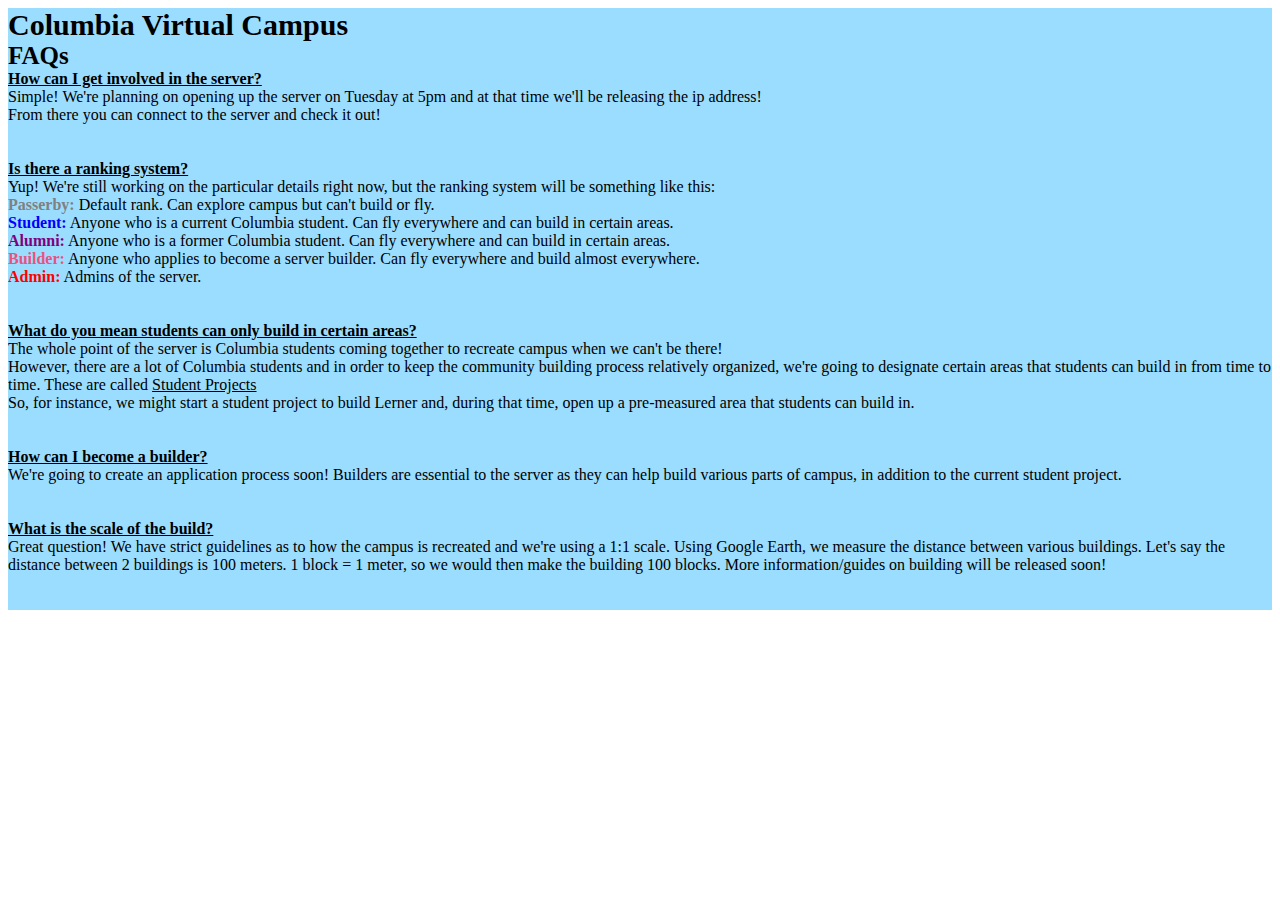
==== faqs.html @ afb87949 "added faqs.html" ====
<html>
    <head>
        <link rel="stylesheet"
        href="https://stackpath.bootstrapcdn.com/bootstrap/4.2.1/css/bootstrap.min.css"
        integrity="sha384-GJzZqFGwb1QTTN6wy59ffF1BuGJpLSa9DkKMp0DgiMDm4iYMj70gZWKYbI706tWS"
        crossorigin="anonymous">
    </head>
    <style>
        .bold{
            font-weight: bold;
        }
        .large{
            font-size: 30px
        }
        .blue {
            background-color: #9bddff
        }
        .large1{
            font-size: 25px;
        }
        .underline{
            text-decoration: underline;
        }
        .red{
            color: red;
        }
        .pink{
            color: #e75480
        }
        .purple{
            color: purple;
        }
        .blue1{
            color: blue;
        }
        .gray{
            color: gray;
        }
    </style>
    <body>
        <div class = "container blue">
            <div class = "row">
                <div class = "col-md-12 text-center">
                    <span class = "bold large text-center">
                        Columbia Virtual Campus
                    </span>
                </div>
            </div>
            <div class = "row">
                <div class = "col-md-12">
                    <span class = "bold large1">
                        FAQs
                    </span>
                </div>
            </div>
            <div class = "row">
                <div class = "col-md-12">
                    <div class = "bold underline">
                        How can I get involved in the server?
                    </div>
                    <div>
                        Simple! We're planning on opening up the server on Tuesday
                        at 5pm and at that time we'll be releasing the ip address! <br>
                        From there you can connect to the server and check it out!
                    </div>
                </div>
            </div> <br> <br>
            <div class = "row">
                <div class = "col-md-12">
                    <div class = "bold underline">
                        Is there a ranking system?
                    </div>
                    <div>
                        Yup! We're still working on the particular details right now,
                        but the ranking system will be something like this: <br>
                    </div>
                    <div>
                        <span class = "bold gray">Passerby:</span>
                        <span class>Default rank. Can explore campus but can't build or fly.</span> <br>
                        <span class = "bold blue1">Student:</span>
                        <span class>Anyone who is a current Columbia student. Can fly everywhere and can build in certain areas.</span> <br>
                        <span class = "bold purple">Alumni:</span>
                        <span class>Anyone who is a former Columbia student. Can fly everywhere and can build in certain areas.</span> <br>
                        <span class = "bold pink">Builder:</span>
                        <span class>Anyone who applies to become a server builder. Can fly everywhere and build almost everywhere.</span> <br>
                        <span class = "bold red">Admin:</span>
                        <span class>Admins of the server.</span>
                    </div>
                </div>
            </div> <br> <br>
            <div class = "row">
                <div class = "col-md-12">
                    <div class = "bold underline">
                        What do you mean students can only build in certain areas?
                    </div>
                    <div>
                        The whole point of the server is Columbia students coming together to recreate campus when we can't be there! <br>
                        However, there are a lot of Columbia students and in order to keep the community building process relatively organized,
                        we're going to designate certain areas that students can build in from time to time. These are called <u>Student Projects</u> <br>
                         So, for instance, we might start a student project to build Lerner and, during that time, open up a pre-measured area that
                         students can build in.
                    </div>
                </div>
            </div> <br> <br>
            <div class = "row">
                <div class = "col-md-12">
                    <div class = "bold underline">
                        How can I become a builder?
                    </div>
                    <div>
                        We're going to create an application process soon! Builders are essential to the server as they can help build various
                        parts of campus, in addition to the current student project.
                    </div>
                </div>
            </div> <br> <br>
            <div class = "row">
                <div class = "col-md-12">
                    <div class = "bold underline">
                        What is the scale of the build?
                    </div>
                    <div>
                        Great question! We have strict guidelines as to how the campus is recreated and we're using a 1:1 scale. Using Google
                        Earth, we measure the distance between various buildings. Let's say the distance between 2 buildings is 100 meters.
                        1 block = 1 meter, so we would then make the building 100 blocks. More information/guides on building will be released soon!
                    </div>
                </div>
            </div> <br> <br>
        </div>
    </body>
</html>
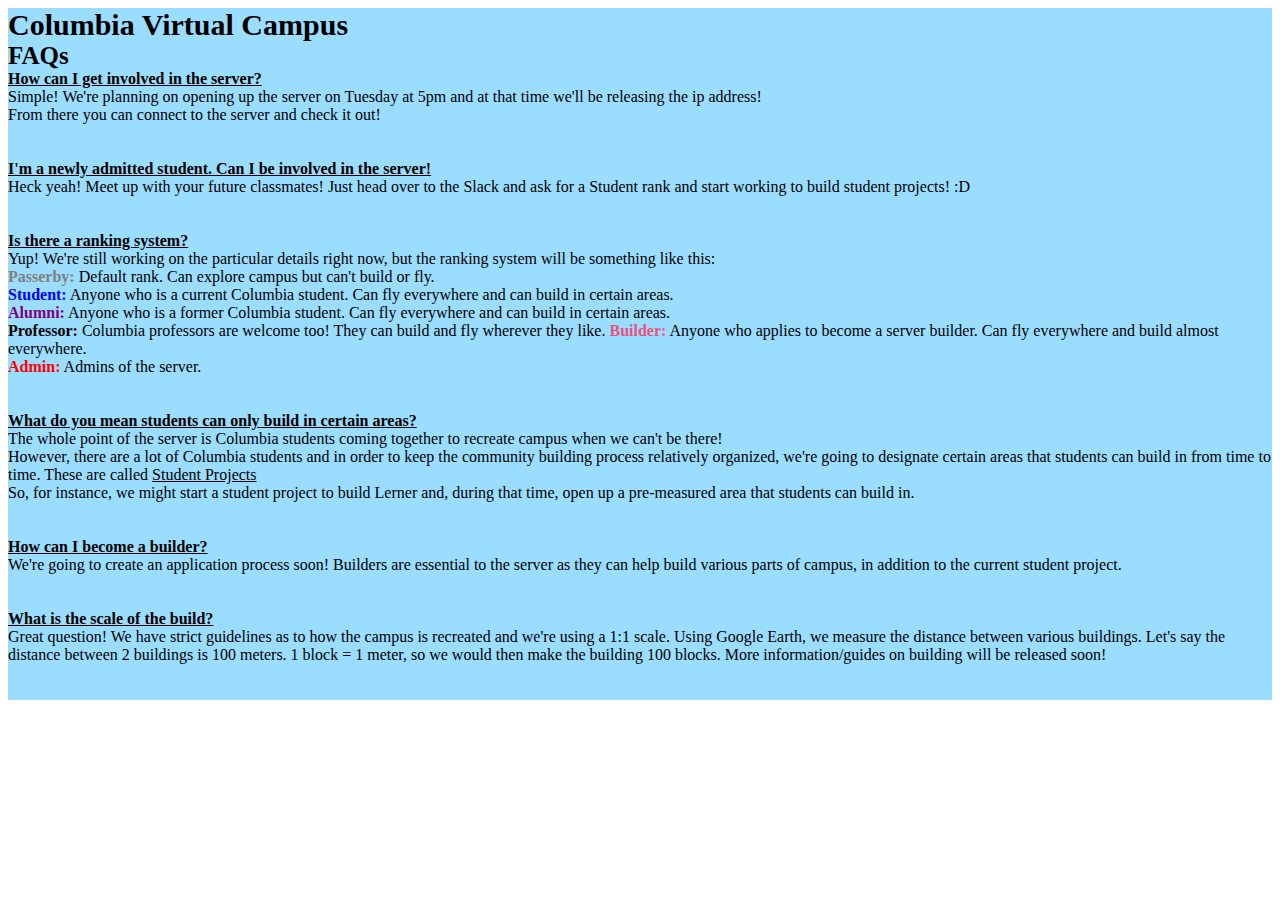
==== commit d9079d68: "Updated faqs" ====
--- a/faqs.html
+++ b/faqs.html
@@ -68,6 +68,18 @@
             <div class = "row">
                 <div class = "col-md-12">
                     <div class = "bold underline">
+                        I'm a newly admitted student. Can I be involved in the server!
+                    </div>
+                    <div>
+                        Heck yeah! Meet up with your future classmates! Just head over
+                        to the Slack and ask for a Student rank and start working to build
+                        student projects! :D
+                    </div>
+                </div>
+            </div> <br> <br>
+            <div class = "row">
+                <div class = "col-md-12">
+                    <div class = "bold underline">
                         Is there a ranking system?
                     </div>
                     <div>
@@ -81,6 +93,8 @@
                         <span class>Anyone who is a current Columbia student. Can fly everywhere and can build in certain areas.</span> <br>
                         <span class = "bold purple">Alumni:</span>
                         <span class>Anyone who is a former Columbia student. Can fly everywhere and can build in certain areas.</span> <br>
+                        <span class = "bold">Professor:</span>
+                        <span class>Columbia professors are welcome too! They can build and fly wherever they like.</span>
                         <span class = "bold pink">Builder:</span>
                         <span class>Anyone who applies to become a server builder. Can fly everywhere and build almost everywhere.</span> <br>
                         <span class = "bold red">Admin:</span>
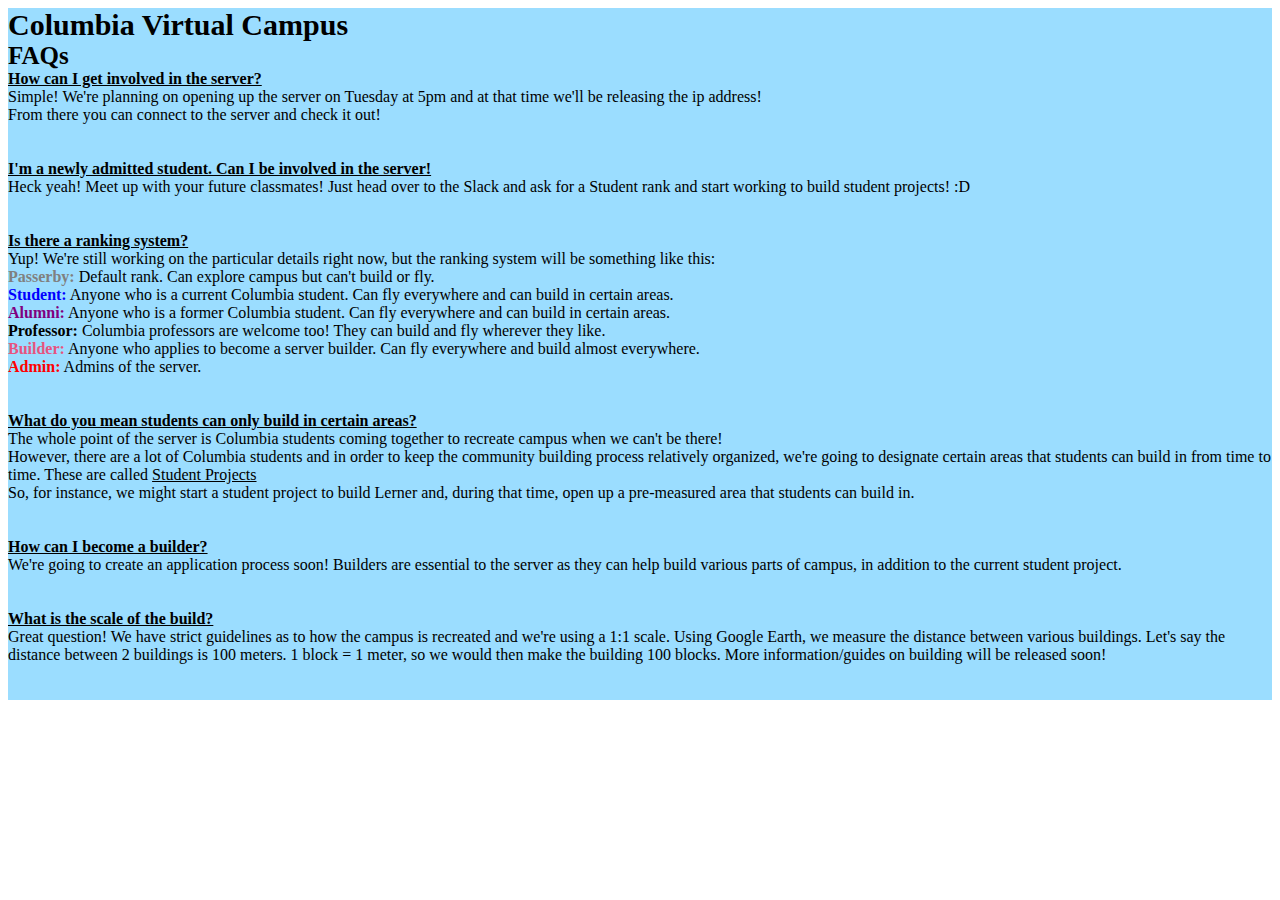
==== commit 502323fc: "line break" ====
--- a/faqs.html
+++ b/faqs.html
@@ -94,7 +94,7 @@
                         <span class = "bold purple">Alumni:</span>
                         <span class>Anyone who is a former Columbia student. Can fly everywhere and can build in certain areas.</span> <br>
                         <span class = "bold">Professor:</span>
-                        <span class>Columbia professors are welcome too! They can build and fly wherever they like.</span>
+                        <span class>Columbia professors are welcome too! They can build and fly wherever they like.</span><br>
                         <span class = "bold pink">Builder:</span>
                         <span class>Anyone who applies to become a server builder. Can fly everywhere and build almost everywhere.</span> <br>
                         <span class = "bold red">Admin:</span>
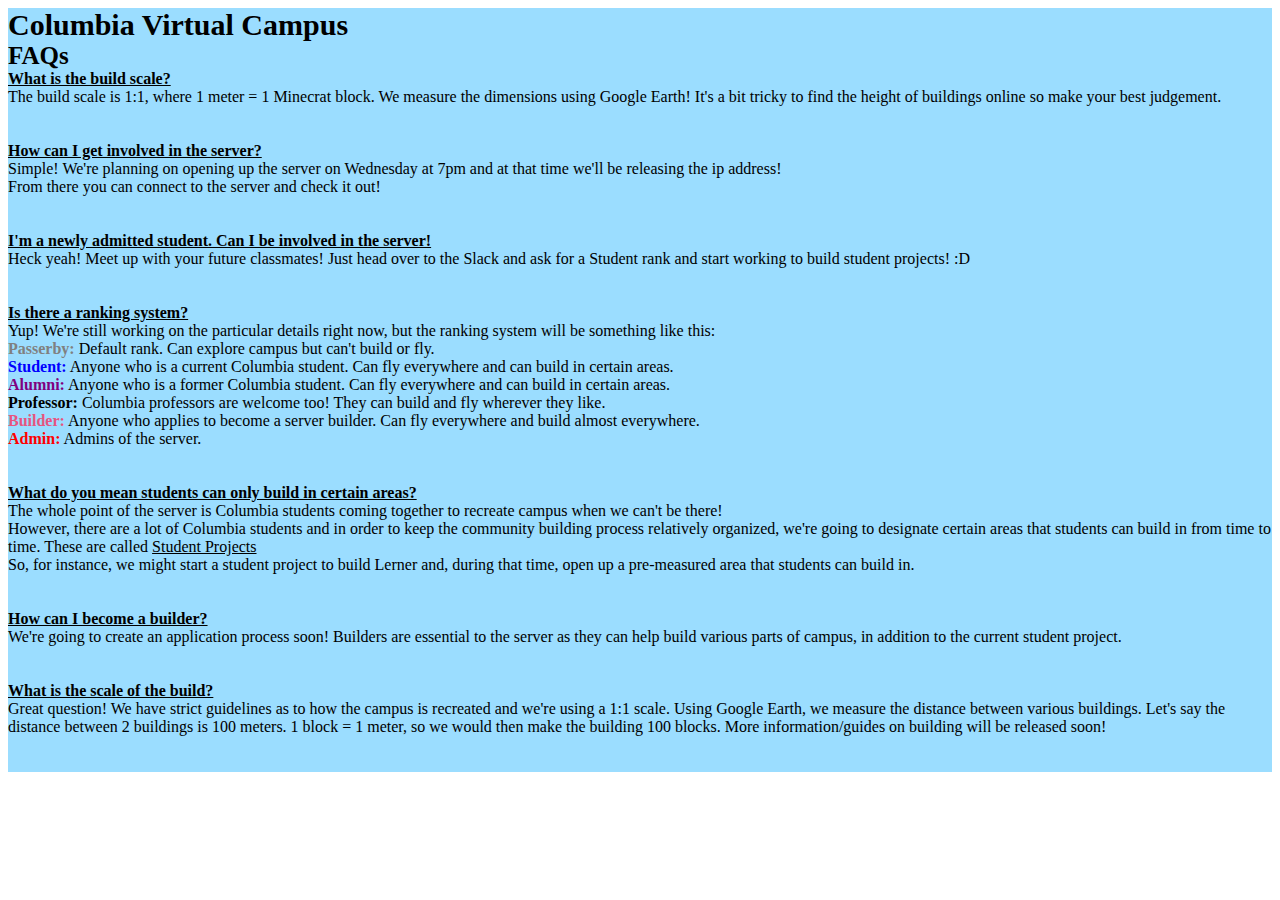
==== commit 2117bae1: "added build scale FAQ" ====
--- a/faqs.html
+++ b/faqs.html
@@ -56,11 +56,22 @@
             <div class = "row">
                 <div class = "col-md-12">
                     <div class = "bold underline">
+                        What is the build scale?
+                    </div>
+                    <div>
+                        The build scale is 1:1, where 1 meter = 1 Minecrat block. We measure the dimensions using Google Earth!
+                        It's a bit tricky to find the height of buildings online so make your best judgement.
+                    </div>
+                </div>
+            </div> <br> <br>
+            <div class = "row">
+                <div class = "col-md-12">
+                    <div class = "bold underline">
                         How can I get involved in the server?
                     </div>
                     <div>
-                        Simple! We're planning on opening up the server on Tuesday
-                        at 5pm and at that time we'll be releasing the ip address! <br>
+                        Simple! We're planning on opening up the server on Wednesday
+                        at 7pm and at that time we'll be releasing the ip address! <br>
                         From there you can connect to the server and check it out!
                     </div>
                 </div>
